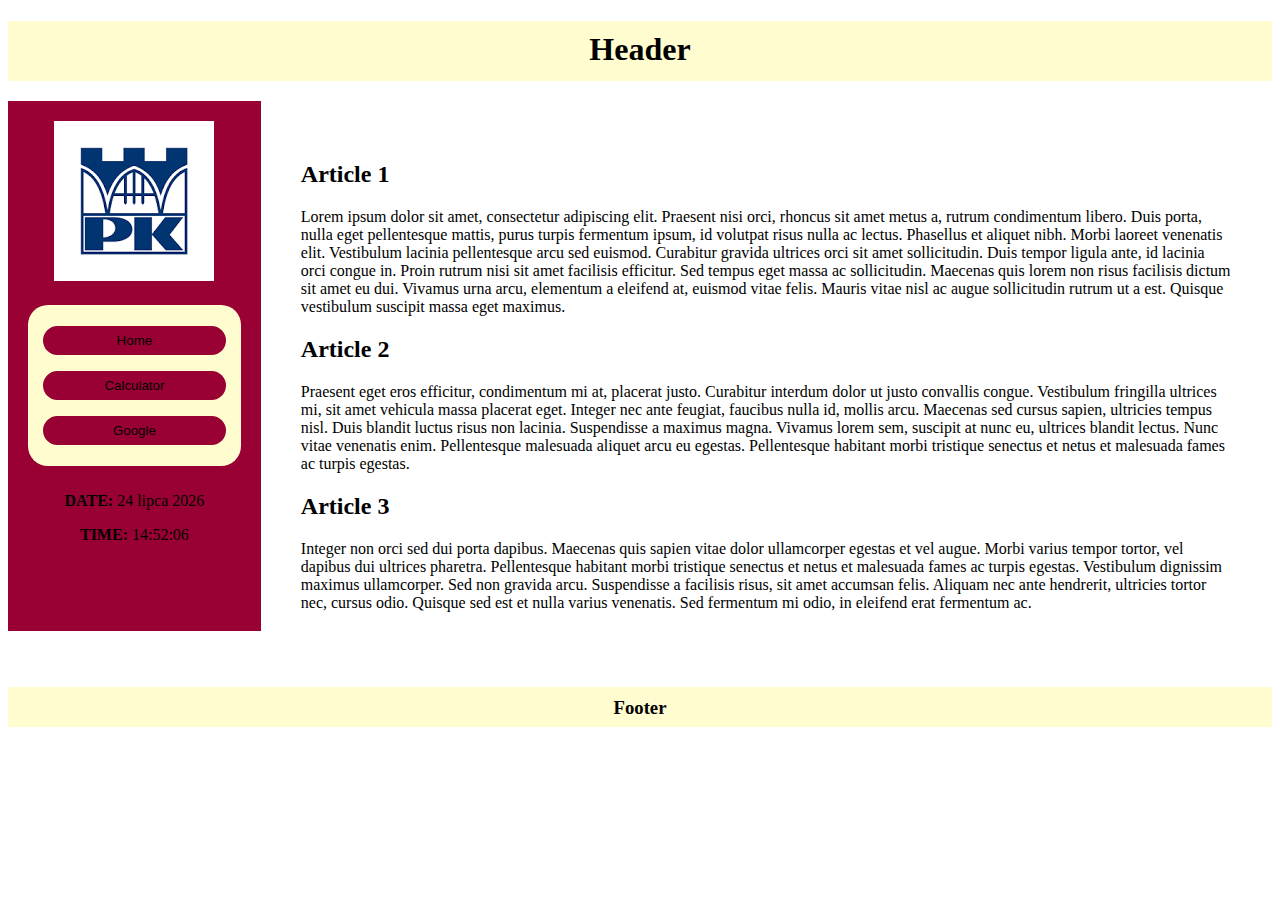
==== .idea/index.html @ 5e49915d "lab_1_lab_2" ====
<!DOCTYPE html>
<html lang="en">
<head>
    <meta charset="UTF-8">
    <title>Lab_1_Węgrzyn_Karol</title>
    <link rel="stylesheet" href="style.css">
    <script src="Skrypt.js"></script>
</head>
<body>
    <header>
        <h1>Header</h1>
    </header>
    <div class="main-container">
        <!-- LEWY -->
        <div class="left_container">
            <img src="[data-uri]">
            <div class="menu">
                <p>
                    <a href="index.html"><button>Home</button></a>
                </p>
                <p>
                    <a href="Calculator.html"><button>Calculator</button></a>
                </p>
                <p>
                    <a href="https://www.google.pl/"><button>Google</button></a>
                </p>
            </div>
            <p id="data_kon">
                <div id="data_nazwa">DATE:</div>
                <div id="data"></div>
            </p>
            <p id="time_kon">
                <div id="czas_nazwa">TIME:</div>
                <div id="czas" ></div>
            </p>
        </div>
        <!-- PRAWY -->
        <div class="right_container">
            <h2>Article 1</h2>
                <p>
                    Lorem ipsum dolor sit amet, consectetur adipiscing elit. Praesent nisi orci, rhoncus sit
                    amet metus a, rutrum condimentum libero. Duis porta, nulla eget pellentesque mattis, purus
                    turpis fermentum ipsum, id volutpat risus nulla ac lectus. Phasellus et aliquet nibh.
                    Morbi laoreet venenatis elit. Vestibulum lacinia pellentesque arcu sed euismod. Curabitur
                    gravida ultrices orci sit amet sollicitudin. Duis tempor ligula ante, id lacinia orci
                    congue in. Proin rutrum nisi sit amet facilisis efficitur. Sed tempus eget massa ac
                    sollicitudin. Maecenas quis lorem non risus facilisis dictum sit amet eu dui. Vivamus urna
                    arcu, elementum a eleifend at, euismod vitae felis. Mauris vitae nisl ac augue sollicitudin
                    rutrum ut a est. Quisque vestibulum suscipit massa eget maximus.
                </p>
            <h2>Article 2</h2>
                <p>
                    Praesent eget eros efficitur, condimentum mi at, placerat justo. Curabitur interdum dolor
                    ut justo convallis congue. Vestibulum fringilla ultrices mi, sit amet vehicula massa
                    placerat eget. Integer nec ante feugiat, faucibus nulla id, mollis arcu. Maecenas sed
                    cursus sapien, ultricies tempus nisl. Duis blandit luctus risus non lacinia. Suspendisse
                    a maximus magna. Vivamus lorem sem, suscipit at nunc eu, ultrices blandit lectus. Nunc
                    vitae venenatis enim. Pellentesque malesuada aliquet arcu eu egestas. Pellentesque
                    habitant morbi tristique senectus et netus et malesuada fames ac turpis egestas.
                </p>
            <h2>Article 3</h2>
                <p>
                    Integer non orci sed dui porta dapibus. Maecenas quis sapien vitae dolor ullamcorper
                    egestas et vel augue. Morbi varius tempor tortor, vel dapibus dui ultrices pharetra.
                    Pellentesque habitant morbi tristique senectus et netus et malesuada fames ac turpis
                    egestas. Vestibulum dignissim maximus ullamcorper. Sed non gravida arcu. Suspendisse a
                    facilisis risus, sit amet accumsan felis. Aliquam nec ante hendrerit, ultricies tortor
                    nec, cursus odio. Quisque sed est et nulla varius venenatis. Sed fermentum mi odio, in
                    eleifend erat fermentum ac.
                </p>
        </div>
        <!-- Wyczyszczenie float -->
        <div class="clear"></div>
    </div>
    <footer>
        <h3>Footer</h3>
    </footer>
</body>
</html>
---- .idea/style.css ----
header {
    background-color: #FFFDD0;
    text-align: center;
    height: 60px;
}

h1 {
    padding-top: 10px;
}

.main-container {
    width: 100%;
    margin: 0 auto; /* Wyśrodkowanie kontenera */
    padding-top: 20px;
    box-sizing: border-box; /* Model pudełkowy - uwzględnienie paddingu i obramowania w szerokości */
}

.left_container {
    width: 20%;
    height: 530px;
    float: left;
    background-color: #990033; /* Kolor tła dla lewego kontenera (do wizualizacji) */
    box-sizing: border-box; /* Model pudełkowy */
    padding: 10px; /* Dodanie odstępu wewnątrz kontenera */
    padding-top:20px;
    text-align: center;
}

.right_container {
    width: 80%;
    float: left;
    box-sizing: border-box; /* Model pudełkowy */
    padding: 40px; /* Dodanie odstępu wewnątrz kontenera */
}

/* Klasa clear - wyczyszczenie obu stron float, aby uniknąć problemów z przepływem */
.clear {
    clear: both;
}

footer {
    background-color: #FFFDD0;
    text-align: center; /* Wyśrodkowanie tekstu w stopce */
    height: 40px;
}

h3 {
    padding-top: 10px;
}

.menu {
   background-color: #FFFDD0;
   margin: 10px;
   margin-top:20px;
   padding: 5px;
   border-radius: 20px; /* Zaokrąglenie rogów o promieniu 10 pikseli */
}

button {
    background-color: #990033;
    border-radius: 20px;
    color: black;
    border: 2px solid #990033;
    width: 90%;
    padding:5px;
}

button:hover {
    background-color: #FFFDD0;
    color: #990033;
    cursor: pointer;
}

a {
    text-decoration: none; /* Usunięcie podkreślenia */
    color: black;
}

a:hover{
    color: #990033;
}

#czas_nazwa, #data_nazwa {
    font-weight: bold; /* Pogrubienie tekstu */
}

#data_nazwa, #data {
    margin-top: 10px;
    display: inline-block;
}

#czas_nazwa, #czas {
    display: inline-block; /* Ustawienie na inline-block */
}
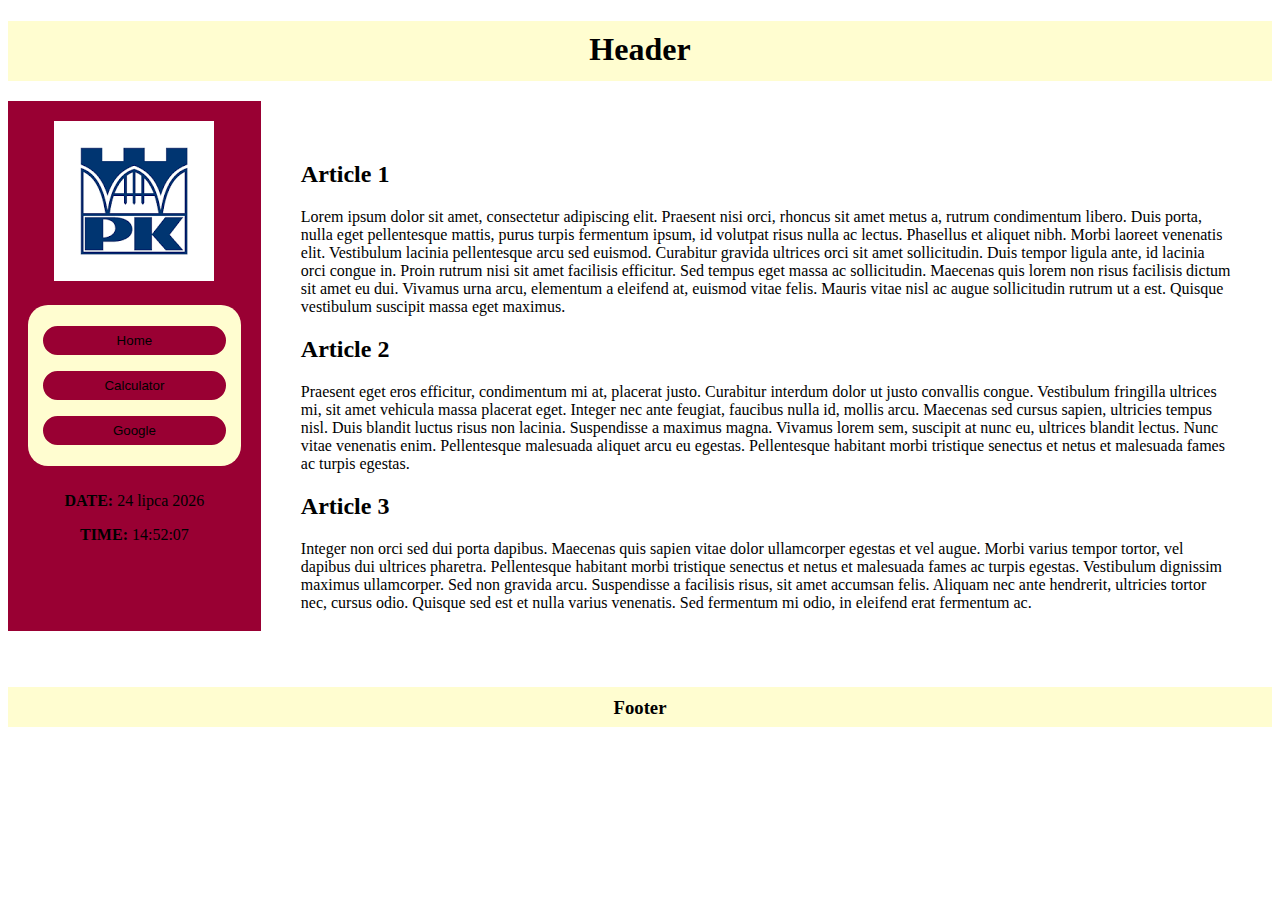
==== commit 90a71cf6: "lab_1_lab_2" ====
--- a/.idea/index.html
+++ b/.idea/index.html
@@ -13,16 +13,16 @@
     <div class="main-container">
         <!-- LEWY -->
         <div class="left_container">
-            <img src="[data-uri]">
+            <img id="image" src="[data-uri]">
             <div class="menu">
                 <p>
-                    <a href="index.html"><button>Home</button></a>
+                    <a href="index.html"><button class="button_menu">Home</button></a>
                 </p>
                 <p>
-                    <a href="Calculator.html"><button>Calculator</button></a>
+                    <a href="Calculator.html"><button class="button_menu">Calculator</button></a>
                 </p>
                 <p>
-                    <a href="https://www.google.pl/"><button>Google</button></a>
+                    <a href="https://www.google.pl/"><button class="button_menu">Google</button></a>
                 </p>
             </div>
             <p id="data_kon">
--- a/.idea/style.css
+++ b/.idea/style.css
@@ -56,16 +56,17 @@
    border-radius: 20px; /* Zaokrąglenie rogów o promieniu 10 pikseli */
 }
 
-button {
+.button_menu {
     background-color: #990033;
     border-radius: 20px;
     color: black;
     border: 2px solid #990033;
     width: 90%;
     padding:5px;
+    transition: background-color 0.3s;
 }
 
-button:hover {
+.button_menu:hover {
     background-color: #FFFDD0;
     color: #990033;
     cursor: pointer;
@@ -91,4 +92,39 @@
 
 #czas_nazwa, #czas {
     display: inline-block; /* Ustawienie na inline-block */
+}
+
+#calc_hed {
+    font-size: 20px;
+    margin-top: 0px;
+}
+
+#additionInput, #divisionInput, #quadraticInput{
+    display: none;
+    margin-top:15px;
+    margin-bottom:0px;
+    padding: 0px;
+}
+
+#addiv, #didiv, #qudiv{
+    margin-bottom:15px;
+}
+
+#cal_but{
+    border-bottom: 2px solid #808080;
+    padding-bottom: 15px;
+}
+
+#clearbut{
+    padding-top:15px;
+}
+
+table {
+    width: 100%; /* Ustaw szerokość tabeli na 100% */
+    border-collapse: collapse; /* Zleca scalenie granic komórek */
+}
+th, td {
+    border: 1px solid #000; /* Ustaw obramowanie dla komórek */
+    padding: 8px; /* Ustaw wewnętrzny padding dla komórek */
+    text-align: center; /* Wyrównaj tekst do lewej */
 }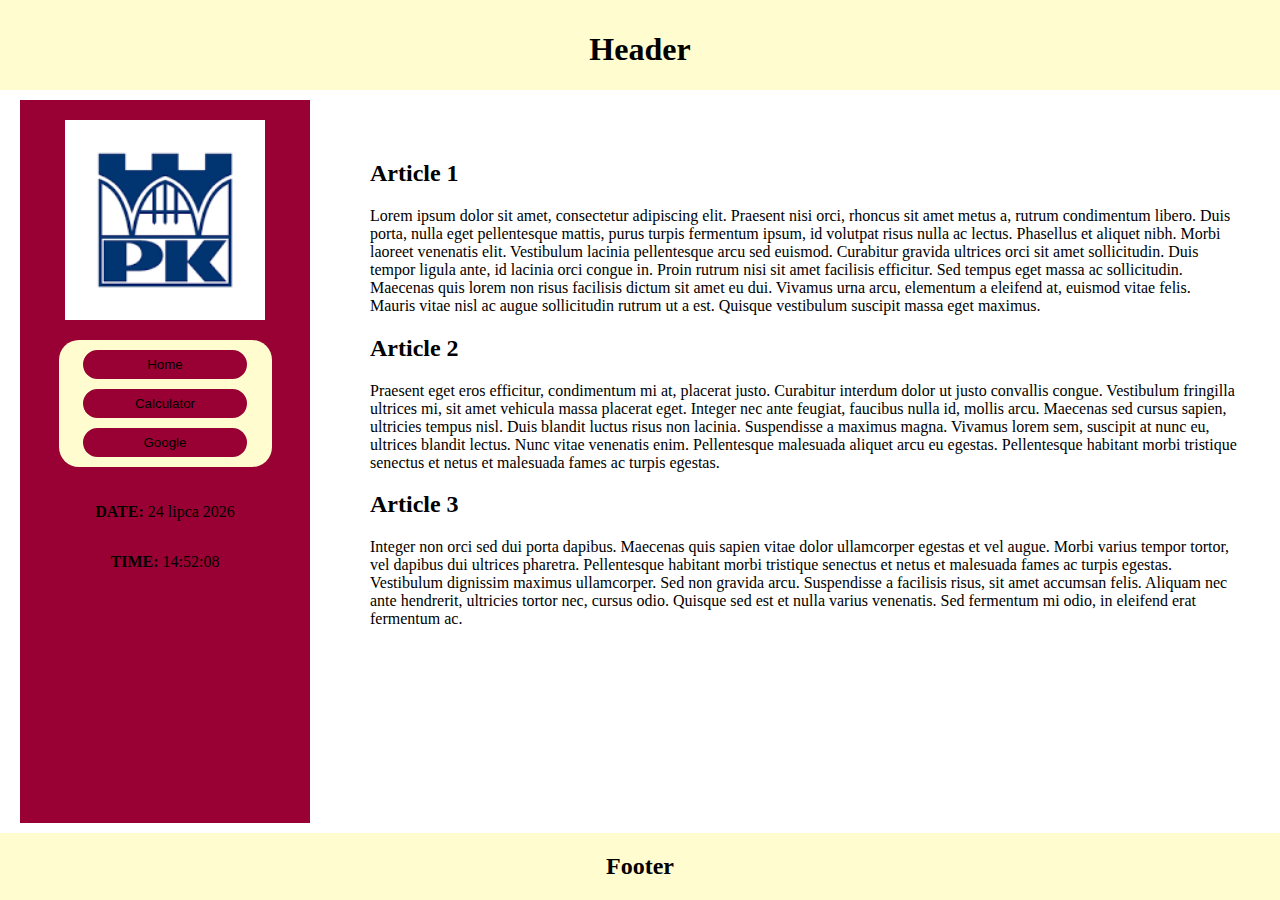
==== commit 2bab98cc: "lab_1_lab_2" ====
--- a/.idea/index.html
+++ b/.idea/index.html
@@ -14,24 +14,19 @@
         <!-- LEWY -->
         <div class="left_container">
             <img id="image" src="[data-uri]">
+            <!--<div id="rozw_d"><button id="rozw">Rozwiń</button></div>-->
             <div class="menu">
-                <p>
-                    <a href="index.html"><button class="button_menu">Home</button></a>
-                </p>
-                <p>
-                    <a href="Calculator.html"><button class="button_menu">Calculator</button></a>
-                </p>
-                <p>
-                    <a href="https://www.google.pl/"><button class="button_menu">Google</button></a>
-                </p>
+                <ul>
+                    <li><a href="index.html"><button class="button_menu">Home</button></a></li>
+                    <li><a href="Calculator.html"><button class="button_menu">Calculator</button></a></li>
+                    <li><a href="https://www.google.pl"><button class="button_menu">Google</button></a></li>
+                </ul>
             </div>
             <p id="data_kon">
-                <div id="data_nazwa">DATE:</div>
-                <div id="data"></div>
+                <span id="data_tekst" >DATE: </span><span id="data" ></span>
             </p>
             <p id="time_kon">
-                <div id="czas_nazwa">TIME:</div>
-                <div id="czas" ></div>
+                <span id="czas_tekst">TIME: </span><span id="czas" ></span>
             </p>
         </div>
         <!-- PRAWY -->
@@ -73,7 +68,7 @@
         <div class="clear"></div>
     </div>
     <footer>
-        <h3>Footer</h3>
+        <h2>Footer</h2>
     </footer>
 </body>
 </html>--- a/.idea/style.css
+++ b/.idea/style.css
@@ -1,7 +1,14 @@
+body {
+    margin: 0;
+    padding: 0;
+    display: flex;
+    flex-direction: column;
+    min-height:100vh;
+}
+
 header {
     background-color: #FFFDD0;
     text-align: center;
-    height: 60px;
 }
 
 h1 {
@@ -9,27 +16,39 @@
 }
 
 .main-container {
-    width: 100%;
-    margin: 0 auto; /* Wyśrodkowanie kontenera */
-    padding-top: 20px;
-    box-sizing: border-box; /* Model pudełkowy - uwzględnienie paddingu i obramowania w szerokości */
+    margin-top:10px;
+    margin-bottom:10px;
+    display: flex;
+    flex:1;
 }
 
 .left_container {
-    width: 20%;
-    height: 530px;
-    float: left;
+    flex:2;
     background-color: #990033; /* Kolor tła dla lewego kontenera (do wizualizacji) */
-    box-sizing: border-box; /* Model pudełkowy */
-    padding: 10px; /* Dodanie odstępu wewnątrz kontenera */
-    padding-top:20px;
-    text-align: center;
+    margin-left: 20px;
+    margin-right: 20px;
+    display: flex;
+    align-items: center;
+    flex-direction: column;
+    flex-shrink: 0;
+}
+
+#image {
+    width:200px;
+    height:200px;
+    object-fit: cover;
+    object-position: center;
+    margin-top:20px;
+    margin-left: 10px;
+    margin-right: 10px;
+}
+
+#data_tekst, #czas_tekst {
+    font-weight: bold;
 }
 
 .right_container {
-    width: 80%;
-    float: left;
-    box-sizing: border-box; /* Model pudełkowy */
+    flex:6;
     padding: 40px; /* Dodanie odstępu wewnątrz kontenera */
 }
 
@@ -41,7 +60,6 @@
 footer {
     background-color: #FFFDD0;
     text-align: center; /* Wyśrodkowanie tekstu w stopce */
-    height: 40px;
 }
 
 h3 {
@@ -49,11 +67,28 @@
 }
 
 .menu {
+   width: 70%;
    background-color: #FFFDD0;
    margin: 10px;
    margin-top:20px;
    padding: 5px;
    border-radius: 20px; /* Zaokrąglenie rogów o promieniu 10 pikseli */
+   margin-bottom:20px;
+}
+
+li {
+  list-style: none;
+  margin: 5px 10px;
+  text-align: center;
+}
+
+ul {
+  margin: 0;
+  padding: 0;
+
+  width: 100%;
+  display: flex;
+  flex-direction: column;
 }
 
 .button_menu {
@@ -81,18 +116,7 @@
     color: #990033;
 }
 
-#czas_nazwa, #data_nazwa {
-    font-weight: bold; /* Pogrubienie tekstu */
-}
 
-#data_nazwa, #data {
-    margin-top: 10px;
-    display: inline-block;
-}
-
-#czas_nazwa, #czas {
-    display: inline-block; /* Ustawienie na inline-block */
-}
 
 #calc_hed {
     font-size: 20px;
@@ -123,8 +147,35 @@
     width: 100%; /* Ustaw szerokość tabeli na 100% */
     border-collapse: collapse; /* Zleca scalenie granic komórek */
 }
+
 th, td {
     border: 1px solid #000; /* Ustaw obramowanie dla komórek */
     padding: 8px; /* Ustaw wewnętrzny padding dla komórek */
     text-align: center; /* Wyrównaj tekst do lewej */
+}
+
+@media only screen and (max-width: 600px){
+    .main-container {
+        flex-direction: column;
+    }
+    .left_container {
+        width:100%;
+        margin-right:20px;
+    }
+    .menu {
+        display: none;
+    }
+    #rozw_d {
+        display: block;
+        font-size: 1vw;
+        border-style: none;
+        width: 150px;
+        padding: 5px;
+        margin-bottom: 5px;
+        border-radius: 30px;
+    }
+}
+
+#rozw_d{
+    display: block;
 }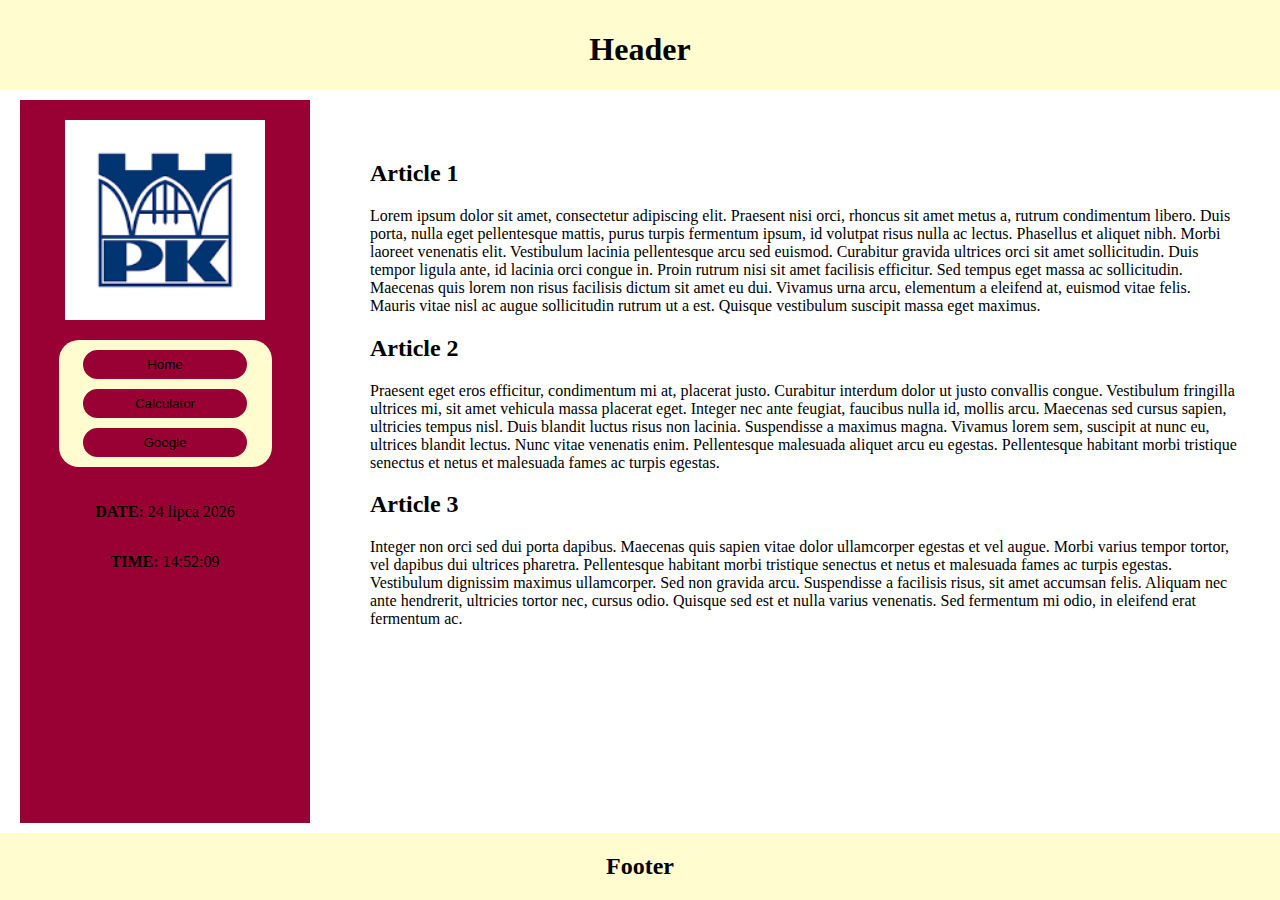
==== commit 6d5be54c: "lab_1_lab_2" ====
--- a/.idea/index.html
+++ b/.idea/index.html
@@ -4,7 +4,6 @@
     <meta charset="UTF-8">
     <title>Lab_1_Węgrzyn_Karol</title>
     <link rel="stylesheet" href="style.css">
-    <script src="Skrypt.js"></script>
 </head>
 <body>
     <header>
@@ -14,7 +13,7 @@
         <!-- LEWY -->
         <div class="left_container">
             <img id="image" src="[data-uri]">
-            <!--<div id="rozw_d"><button id="rozw">Rozwiń</button></div>-->
+            <button class="roz_men">MENU</button>
             <div class="menu">
                 <ul>
                     <li><a href="index.html"><button class="button_menu">Home</button></a></li>
@@ -70,5 +69,6 @@
     <footer>
         <h2>Footer</h2>
     </footer>
+    <script src="Skrypt.js"></script>
 </body>
 </html>--- a/.idea/style.css
+++ b/.idea/style.css
@@ -116,8 +116,6 @@
     color: #990033;
 }
 
-
-
 #calc_hed {
     font-size: 20px;
     margin-top: 0px;
@@ -154,7 +152,11 @@
     text-align: center; /* Wyrównaj tekst do lewej */
 }
 
-@media only screen and (max-width: 600px){
+.roz_men{
+    display: none;
+}
+
+@media only screen and (max-width: 600px) {
     .main-container {
         flex-direction: column;
     }
@@ -174,8 +176,21 @@
         margin-bottom: 5px;
         border-radius: 30px;
     }
+    .roz_men{
+        display: block;
+        margin-top:10px;
+        background-color: #FFFDD0;
+        border-radius: 20px;
+        color: black;
+        border: 2px solid #FFFDD0;
+        width: 45%;
+        padding:5px;
+        transition: background-color 0.3s;
+    }
+    .roz_men:hover{
+        background-color: #990033;
+        color: #FFFDD0;
+        cursor: pointer;
+        border-radius: 20px;
+    }
 }
-
-#rozw_d{
-    display: block;
-}